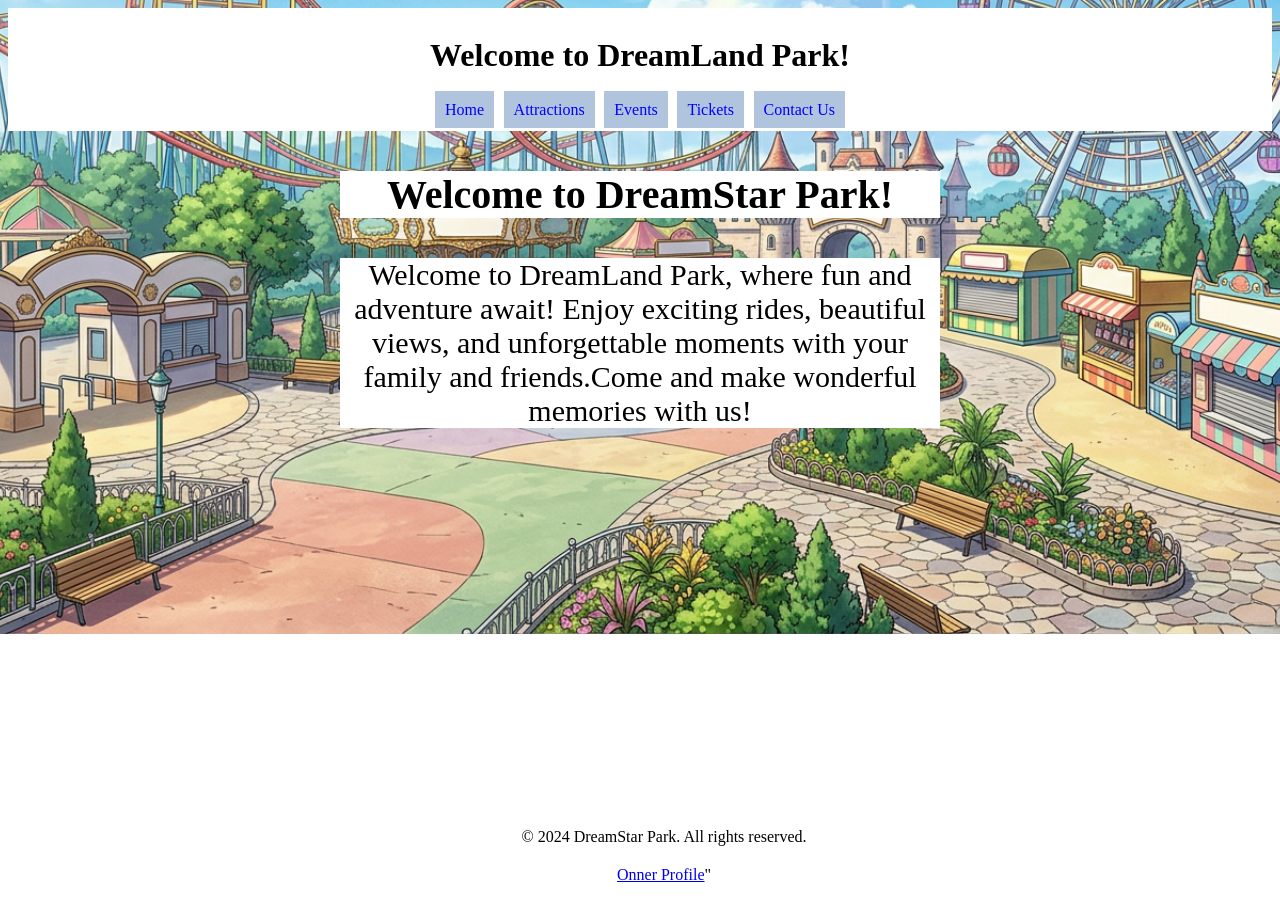
==== index.html @ 781a1368 "I improved the design and changed the font placement using CSS." ====
<!doctype html>
<html lang="en">
  <head>
    <meta charset="UTF-8" />
    <meta name="viewport" content="width=device-width, initial-scale=1.0" />
    <title>amusement park - HOME</title>
    <link rel="stylesheet" href="main.css">
    <link rel="shortcut icon" href="images/icon.png">
  </head>
  <body>
    <header>
      <h1>Welcome to DreamLand Park!</h1>
         <nav>
            <ul>
                <li><a href="index.html">Home</a></li>
                <li><a href="Attractions.html">Attractions</a></li>
                <li><a href="Events.html">Events</a></li>
                <li><a href="Tickets.html">Tickets</a></li>
                <li><a href="Location.html">Contact Us</a></li>
            </ul>
        </nav>
    </header>
    
    <main>
      <section id="welcome">
        <h2>Welcome to DreamStar Park!</h2>
        <p>Welcome to DreamLand Park, where fun and adventure await! Enjoy exciting rides, beautiful views, and unforgettable moments with your family and friends.Come and make wonderful memories with us!</p>
      </section>
    </main>
    <footer>
    <p>&copy; 2024 DreamStar Park. All rights reserved.</p>
    <a href="https://github.com/Hiroki1029-p">Onner Profile</a>"
    </footer>
  </body>
</html>
---- main.css ----
body {
    background-image: url(images/background.png);
    background-repeat: no-repeat;
    background-position: center;
    background-size: 200ex;
}

header{
    background-color: white;
    color:black;
    text-align: center;
    padding: 0.5em;
    justify-content: center
}

nav ul {
    list-style: none;
    padding: 0;
    margin: 0;
    display: flex;
    justify-content: center;
}

nav li  {
    margin: 0.3em
    
}

nav a {
    color: blue;
    text-decoration: none;
    background-color: lightsteelblue;
    padding: 10px ;
}

nav a:hover{
    color: red;
    background-color: black;
}

h1 {
    text-align: center;  
}   

h2{
    text-align: center; 
    background-color: white;
    padding: 2px auto;
    margin: 20px auto;
    justify-content: center;
    width: 300px;

}

p {
    text-align: center; 
    background-color: white;
    padding: 2px auto;
    margin: 20px auto;
    justify-content: center;
    width: 600px;

}

footer{
       background-color: white;
    color: black;
    text-align: center;
    padding: 1em;
    bottom: 0;
    width: 100%;
    position: fixed;
}

/*This is the foundation*/
 #welcome h2 {
    text-align: center; 
    background-color: white;
    padding: 2px auto;
    margin: 40px auto;
    justify-content: center;
    width: 600px;
    font-size: 40px;
 }
 
 #welcome p{
    text-align: center; 
    font-size: 30px;
 }
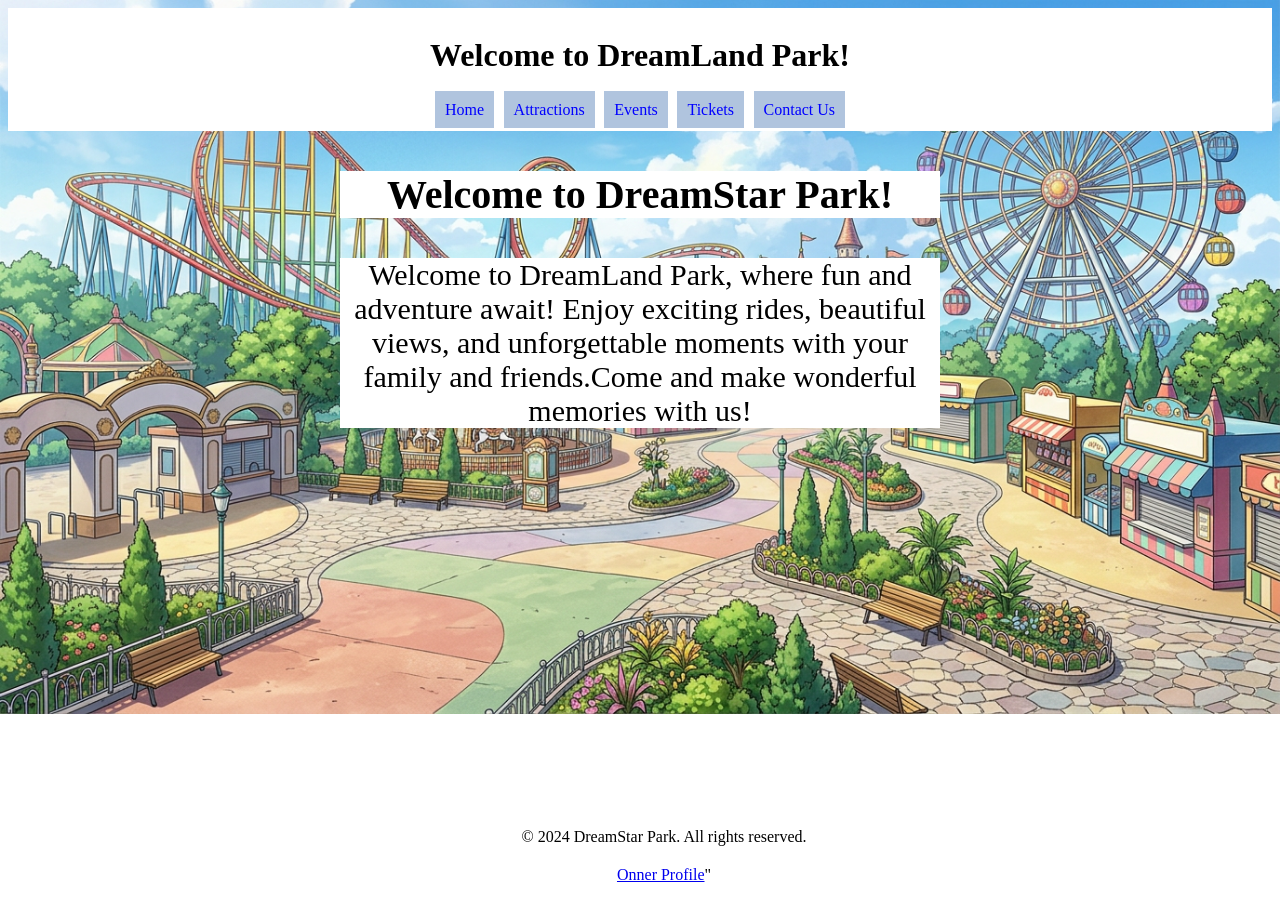
==== commit 85a07534: "I added an attraction to the Attractions site using the <ul> element, and changed the background ima" ====
--- a/index.html
+++ b/index.html
@@ -6,6 +6,14 @@
     <title>amusement park - HOME</title>
     <link rel="stylesheet" href="main.css">
     <link rel="shortcut icon" href="images/icon.png">
+
+    <style>
+      body {
+        background-image: url("images/background.png");
+        background-size:cover ;
+      }
+        
+    </style>
   </head>
   <body>
     <header>
@@ -20,14 +28,13 @@
             </ul>
         </nav>
     </header>
-    
     <main>
       <section id="welcome">
         <h2>Welcome to DreamStar Park!</h2>
         <p>Welcome to DreamLand Park, where fun and adventure await! Enjoy exciting rides, beautiful views, and unforgettable moments with your family and friends.Come and make wonderful memories with us!</p>
       </section>
     </main>
-    <footer>
+    <footer id="Welcome">
     <p>&copy; 2024 DreamStar Park. All rights reserved.</p>
     <a href="https://github.com/Hiroki1029-p">Onner Profile</a>"
     </footer>
--- a/main.css
+++ b/main.css
@@ -1,8 +1,6 @@
 body {
-    background-image: url(images/background.png);
     background-repeat: no-repeat;
-    background-position: center;
-    background-size: 200ex;
+    background-position: top;
 }
 
 header{
@@ -39,17 +37,29 @@
 }
 
 h1 {
-    text-align: center;  
+    text-align: center; 
+    font-size: xx-large; 
 }   
 
-h2{
+h2 {
     text-align: center; 
-    background-color: white;
+    background-color: blue;
     padding: 2px auto;
     margin: 20px auto;
     justify-content: center;
     width: 300px;
+    font-size: 60px;
+}
 
+h3 {
+    text-align: center; 
+    background-color: darkred;
+    padding: 2px auto;
+    margin: 20px auto;
+    justify-content: center;
+    width: 500px;
+    font-size: 50px;
+    color: lightblue;
 }
 
 p {
@@ -69,7 +79,6 @@
     padding: 1em;
     bottom: 0;
     width: 100%;
-    position: fixed;
 }
 
 /*This is the foundation*/
@@ -86,4 +95,44 @@
  #welcome p{
     text-align: center; 
     font-size: 30px;
- }+ }
+
+ #Welcome {
+     background-color: white;
+    color: black;
+    text-align: center;
+    padding: 1em;
+    bottom: 0;
+    width: 100%;
+    position: fixed;
+ }
+
+ /* attractions*/
+ .attractions {
+    text-align: center;
+    margin:  auto;
+    list-style-type: none;
+    display: grid;
+    grid-template-columns: 1fr 1fr;
+    gap: 10px;
+ }
+ 
+ .attractions h3 {
+    background-color: white;
+    padding: 2px auto;
+    margin: 40px auto;
+    width: 600px;
+    font-size: 50px;
+    color: brown;
+ }
+
+ .attractions p {
+    font-size: 30px;
+    text-align: center; 
+    background-color: darkgreen;
+    padding: 2px auto;
+    margin: 20px auto;
+    justify-content: center;
+    width: 600px;
+ }
+
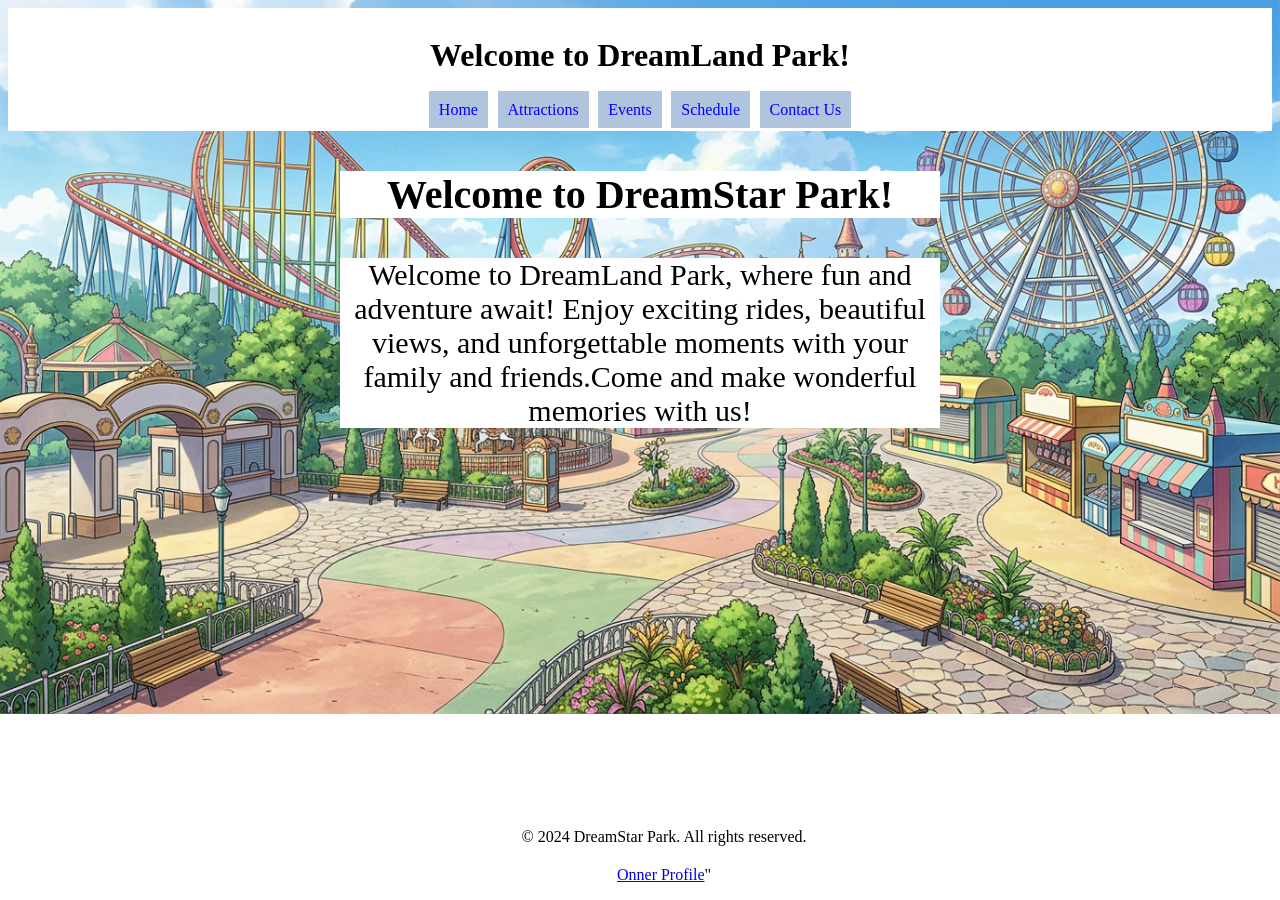
==== commit 726a5e59: "I created a table on the schedule page and added links and text to some parts of it so that users ca" ====
--- a/index.html
+++ b/index.html
@@ -1,9 +1,9 @@
 <!doctype html>
 <html lang="en">
   <head>
-    <meta charset="UTF-8" />
-    <meta name="viewport" content="width=device-width, initial-scale=1.0" />
-    <title>amusement park - HOME</title>
+    <meta charset="UTF-8">
+    <meta name="viewport" content="width=device-width, initial-scale=1.0">
+    <title>Amusement Park - HOME</title>
     <link rel="stylesheet" href="main.css">
     <link rel="shortcut icon" href="images/icon.png">
 
@@ -23,7 +23,7 @@
                 <li><a href="index.html">Home</a></li>
                 <li><a href="Attractions.html">Attractions</a></li>
                 <li><a href="Events.html">Events</a></li>
-                <li><a href="Tickets.html">Tickets</a></li>
+                <li><a href="Schedule.html">Schedule</a></li>
                 <li><a href="Location.html">Contact Us</a></li>
             </ul>
         </nav>
--- a/main.css
+++ b/main.css
@@ -136,3 +136,53 @@
     width: 600px;
  }
 
+/* Events*/
+#Event {
+    text-align: center; 
+    padding: 9px auto;
+    justify-content: center;
+    width: 600px;
+    padding: 2px auto;
+    margin: auto;
+ }   
+
+ #Event h2 {
+    text-align: center; 
+    background-color: blue;
+    color: lightgrey;
+    padding: 2px auto;
+    margin: 60px auto;
+    justify-content: center;
+    width: 600px;
+    font-size: 40px;
+}
+
+#Event p {
+  background-color: white;
+    color:black;
+    text-align: center;
+    padding: 0.5em;
+    justify-content: center;
+    }
+
+ /* schedule */
+ .Schedule {
+     background-color: white;
+    color:black;
+    text-align: center;
+    padding: 4em;
+    margin: 60px auto;
+    justify-content: center;
+    width: 1100px;
+ }
+
+ .Schedule th {
+    border: 1px solid #ddd;
+    padding: 0.5em;
+ }
+
+ .Schedule td {
+     border: 1px solid #ddd;
+    padding: 0.5em;
+    text-align: center;
+ }
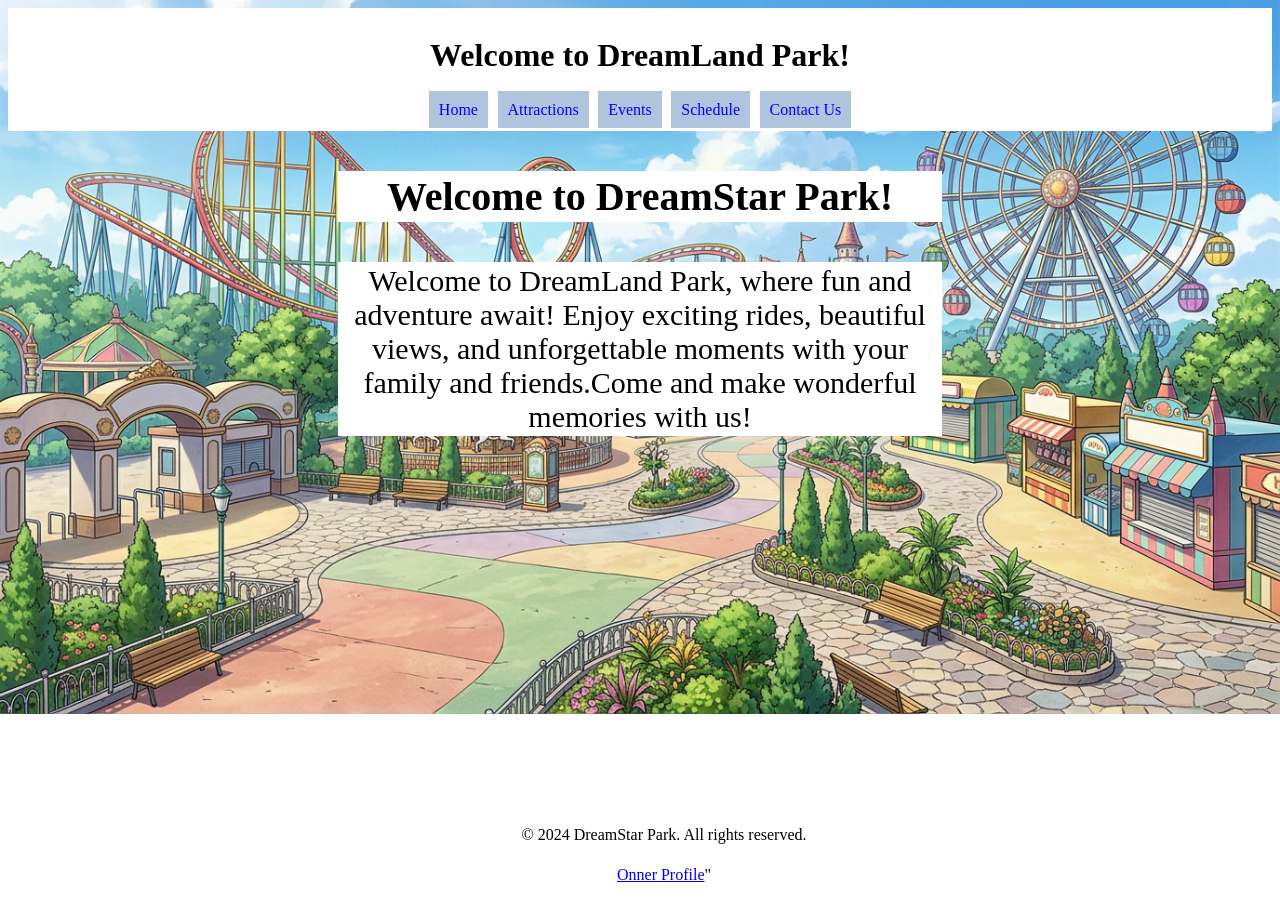
==== commit 2944c218: "I added a contact form to the Contact page and made it so that the color of the link changes when yo" ====
--- a/index.html
+++ b/index.html
@@ -24,7 +24,7 @@
                 <li><a href="Attractions.html">Attractions</a></li>
                 <li><a href="Events.html">Events</a></li>
                 <li><a href="Schedule.html">Schedule</a></li>
-                <li><a href="Location.html">Contact Us</a></li>
+                <li><a href="Contact.html">Contact Us</a></li>
             </ul>
         </nav>
     </header>
--- a/main.css
+++ b/main.css
@@ -44,7 +44,7 @@
 h2 {
     text-align: center; 
     background-color: blue;
-    padding: 2px auto;
+    padding: 2px;
     margin: 20px auto;
     justify-content: center;
     width: 300px;
@@ -54,7 +54,7 @@
 h3 {
     text-align: center; 
     background-color: darkred;
-    padding: 2px auto;
+    padding: 2px;
     margin: 20px auto;
     justify-content: center;
     width: 500px;
@@ -65,7 +65,7 @@
 p {
     text-align: center; 
     background-color: white;
-    padding: 2px auto;
+    padding: 2px;
     margin: 20px auto;
     justify-content: center;
     width: 600px;
@@ -85,7 +85,7 @@
  #welcome h2 {
     text-align: center; 
     background-color: white;
-    padding: 2px auto;
+    padding: 2px;
     margin: 40px auto;
     justify-content: center;
     width: 600px;
@@ -119,7 +119,7 @@
  
  .attractions h3 {
     background-color: white;
-    padding: 2px auto;
+    padding: 2px;
     margin: 40px auto;
     width: 600px;
     font-size: 50px;
@@ -130,7 +130,7 @@
     font-size: 30px;
     text-align: center; 
     background-color: darkgreen;
-    padding: 2px auto;
+    padding: 2px;
     margin: 20px auto;
     justify-content: center;
     width: 600px;
@@ -139,10 +139,9 @@
 /* Events*/
 #Event {
     text-align: center; 
-    padding: 9px auto;
-    justify-content: center;
-    width: 600px;
-    padding: 2px auto;
+    padding: 9px;
+    justify-content: center;
+    width: 600px;
     margin: auto;
  }   
 
@@ -150,7 +149,7 @@
     text-align: center; 
     background-color: blue;
     color: lightgrey;
-    padding: 2px auto;
+    padding: 2px;
     margin: 60px auto;
     justify-content: center;
     width: 600px;
@@ -176,6 +175,10 @@
     width: 1100px;
  }
 
+ .Schedule h2{
+    color: lightgrey
+ }
+
  .Schedule th {
     border: 1px solid #ddd;
     padding: 0.5em;
@@ -185,4 +188,42 @@
      border: 1px solid #ddd;
     padding: 0.5em;
     text-align: center;
- }+ }
+
+/* contact us page*/
+.contact-form {
+    text-align: center; 
+    background-color: white;
+    padding: 60px;
+    margin: 20px auto;
+    justify-content: center;
+    width: 600px;
+}
+.contact-form h2 {
+      text-align: center; 
+    background-color: blue;
+    color: lightgrey;
+    padding: 2px;
+    margin: 20px auto;
+    justify-content: center;
+    width: 600px;
+    font-size: 60px;
+}
+
+.contact-form label {
+    background-color: lightgray
+}
+
+.contact-form input {
+    margin-bottom: 30px;
+}
+
+ .contact-form a:hover{
+    color: red;
+    background-color: black;
+}
+
+.contact-form input:hover {
+    color: red;
+    background-color: lightgreen;
+}
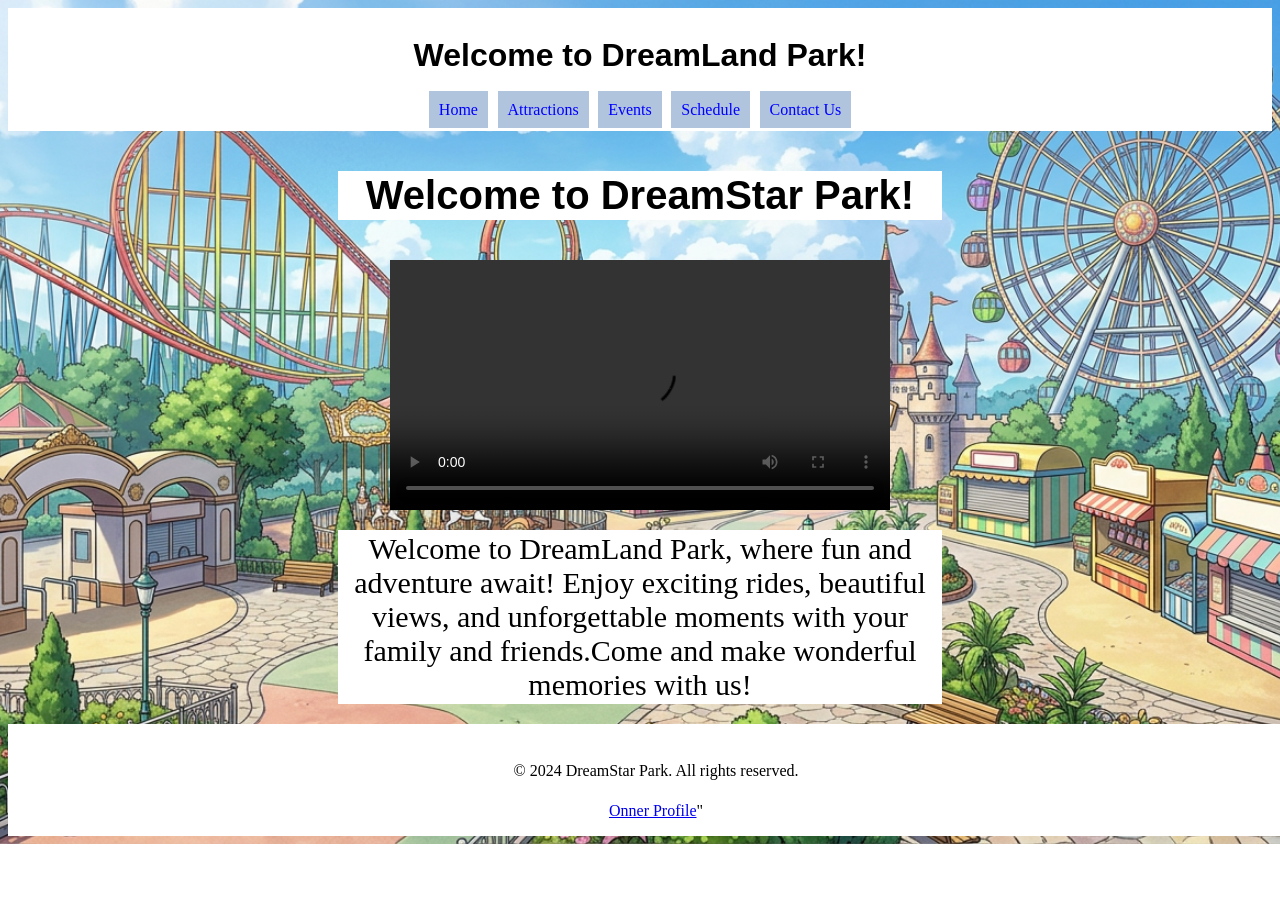
==== commit a5043368: "Media has been added to HOME. Multiple selectors have been added." ====
--- a/index.html
+++ b/index.html
@@ -31,6 +31,10 @@
     <main>
       <section id="welcome">
         <h2>Welcome to DreamStar Park!</h2>
+        <video controls width="500" class="media1">
+        <source src="media/park.mov" type="video/mp4">
+             Your browser does not support the video tag.
+         </video>
         <p>Welcome to DreamLand Park, where fun and adventure await! Enjoy exciting rides, beautiful views, and unforgettable moments with your family and friends.Come and make wonderful memories with us!</p>
       </section>
     </main>
--- a/main.css
+++ b/main.css
@@ -31,28 +31,30 @@
     padding: 10px ;
 }
 
-nav a:hover{
+nav a:hover {
     color: red;
     background-color: black;
 }
 
+h1, h2, h3 {
+    text-align: center; 
+    font-family: Arial, sans-serif;
+}
+
 h1 {
-    text-align: center; 
-    font-size: xx-large; 
+    font-size: xx-large;  
 }   
 
 h2 {
-    text-align: center; 
     background-color: blue;
     padding: 2px;
     margin: 20px auto;
     justify-content: center;
-    width: 300px;
+    width: 400px;
     font-size: 60px;
 }
 
 h3 {
-    text-align: center; 
     background-color: darkred;
     padding: 2px;
     margin: 20px auto;
@@ -82,8 +84,11 @@
 }
 
 /*This is the foundation*/
+#welcome h2, p {
+    text-align: center;
+}
+
  #welcome h2 {
-    text-align: center; 
     background-color: white;
     padding: 2px;
     margin: 40px auto;
@@ -92,22 +97,30 @@
     font-size: 40px;
  }
  
- #welcome p{
-    text-align: center; 
+ #welcome p{ 
     font-size: 30px;
  }
 
  #Welcome {
-     background-color: white;
+    background-color: white;
     color: black;
     text-align: center;
     padding: 1em;
     bottom: 0;
     width: 100%;
-    position: fixed;
+ }
+
+ .media1 {
+    display: block;
+  margin: 0 auto;
+  max-width: 100%;
  }
 
  /* attractions*/
+  .attractions h3, p {
+    text-align: center;
+ }
+
  .attractions {
     text-align: center;
     margin:  auto;
@@ -127,8 +140,7 @@
  }
 
  .attractions p {
-    font-size: 30px;
-    text-align: center; 
+    font-size: 30px; 
     background-color: darkgreen;
     padding: 2px;
     margin: 20px auto;
@@ -137,6 +149,10 @@
  }
 
 /* Events*/
+#Event h2, p {
+    text-align: center; 
+}
+
 #Event {
     text-align: center; 
     padding: 9px;
@@ -146,7 +162,6 @@
  }   
 
  #Event h2 {
-    text-align: center; 
     background-color: blue;
     color: lightgrey;
     padding: 2px;
@@ -157,12 +172,16 @@
 }
 
 #Event p {
-  background-color: white;
+    background-color: white;
     color:black;
-    text-align: center;
     padding: 0.5em;
     justify-content: center;
     }
+
+.secondary-menu {
+    text-align: center;
+    list-style-type: none;
+}   
 
  /* schedule */
  .Schedule {
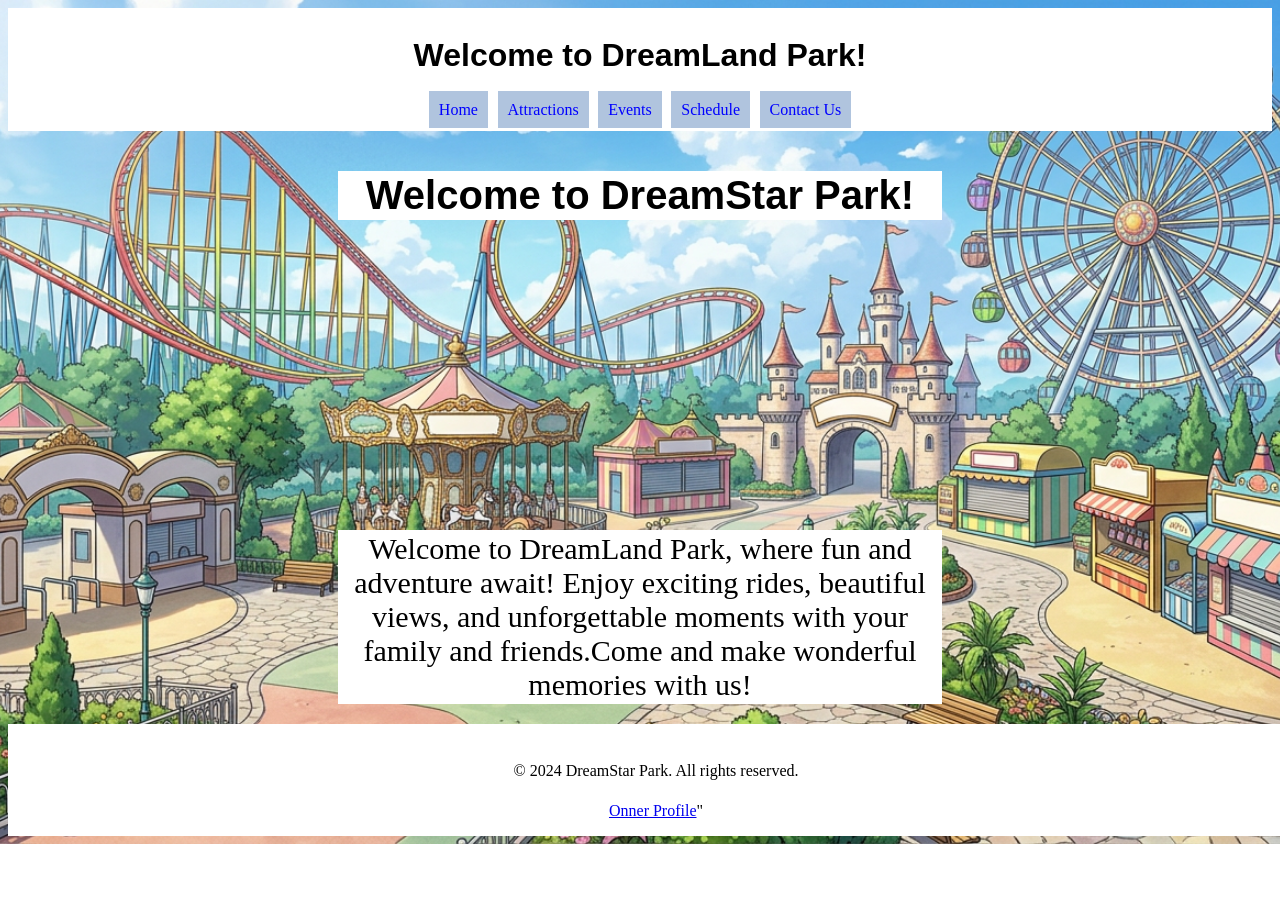
==== commit 2f69f2ac: "I changed the video playback to auto-loop." ====
--- a/index.html
+++ b/index.html
@@ -31,7 +31,7 @@
     <main>
       <section id="welcome">
         <h2>Welcome to DreamStar Park!</h2>
-        <video controls width="500" class="media1">
+        <video autoplay muted loop playsinline width="500" class="media1">
         <source src="media/park.mov" type="video/mp4">
              Your browser does not support the video tag.
          </video>
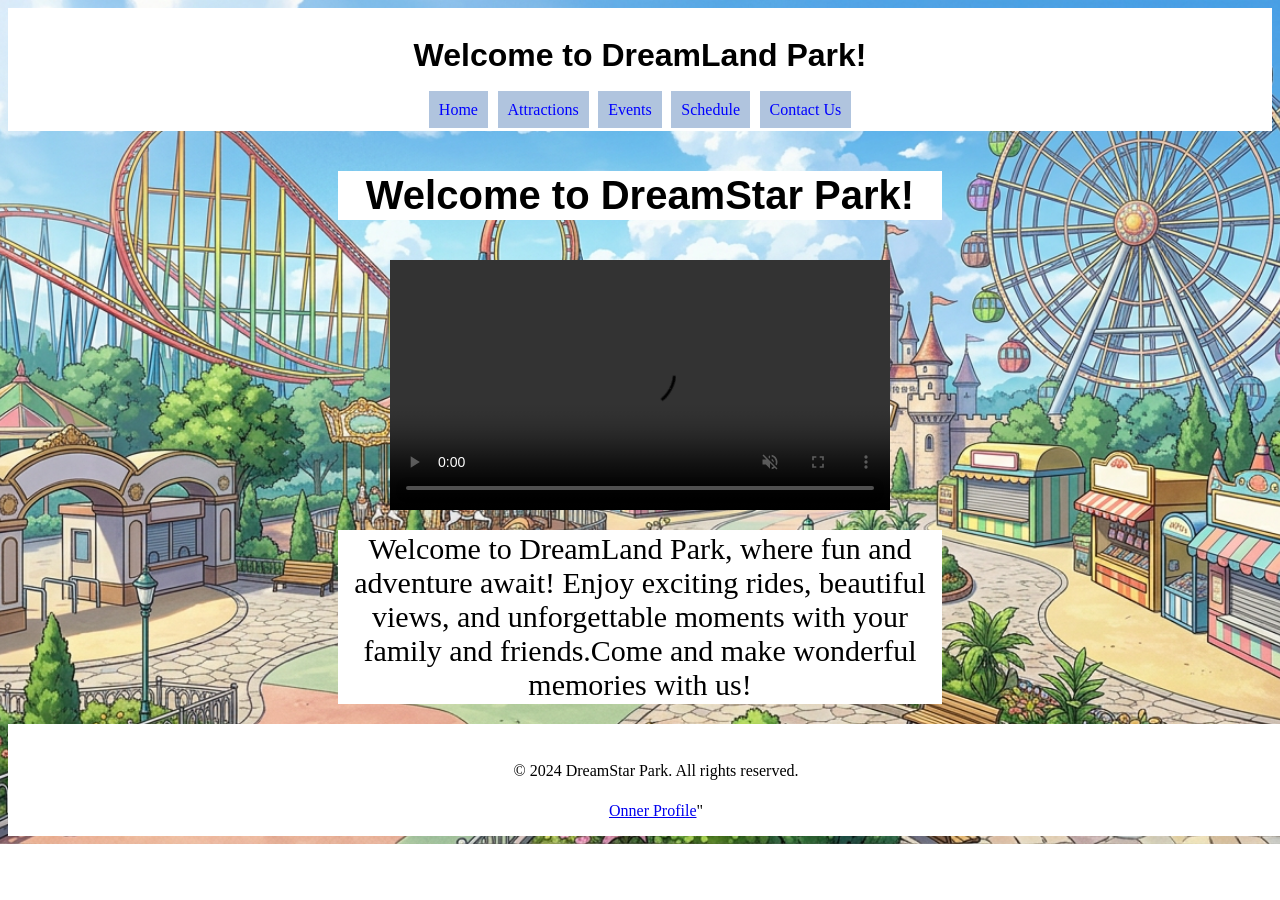
==== commit f43a8353: "I changed the video format to MP4 and changed the autoplay setting to control." ====
--- a/index.html
+++ b/index.html
@@ -31,8 +31,8 @@
     <main>
       <section id="welcome">
         <h2>Welcome to DreamStar Park!</h2>
-        <video autoplay muted loop playsinline width="500" class="media1">
-        <source src="media/park.mov" type="video/mp4">
+        <video controls muted loop playsinline width="500" class="media1">
+        <source src="media/park.mp4" type="video/mp4">
              Your browser does not support the video tag.
          </video>
         <p>Welcome to DreamLand Park, where fun and adventure await! Enjoy exciting rides, beautiful views, and unforgettable moments with your family and friends.Come and make wonderful memories with us!</p>
